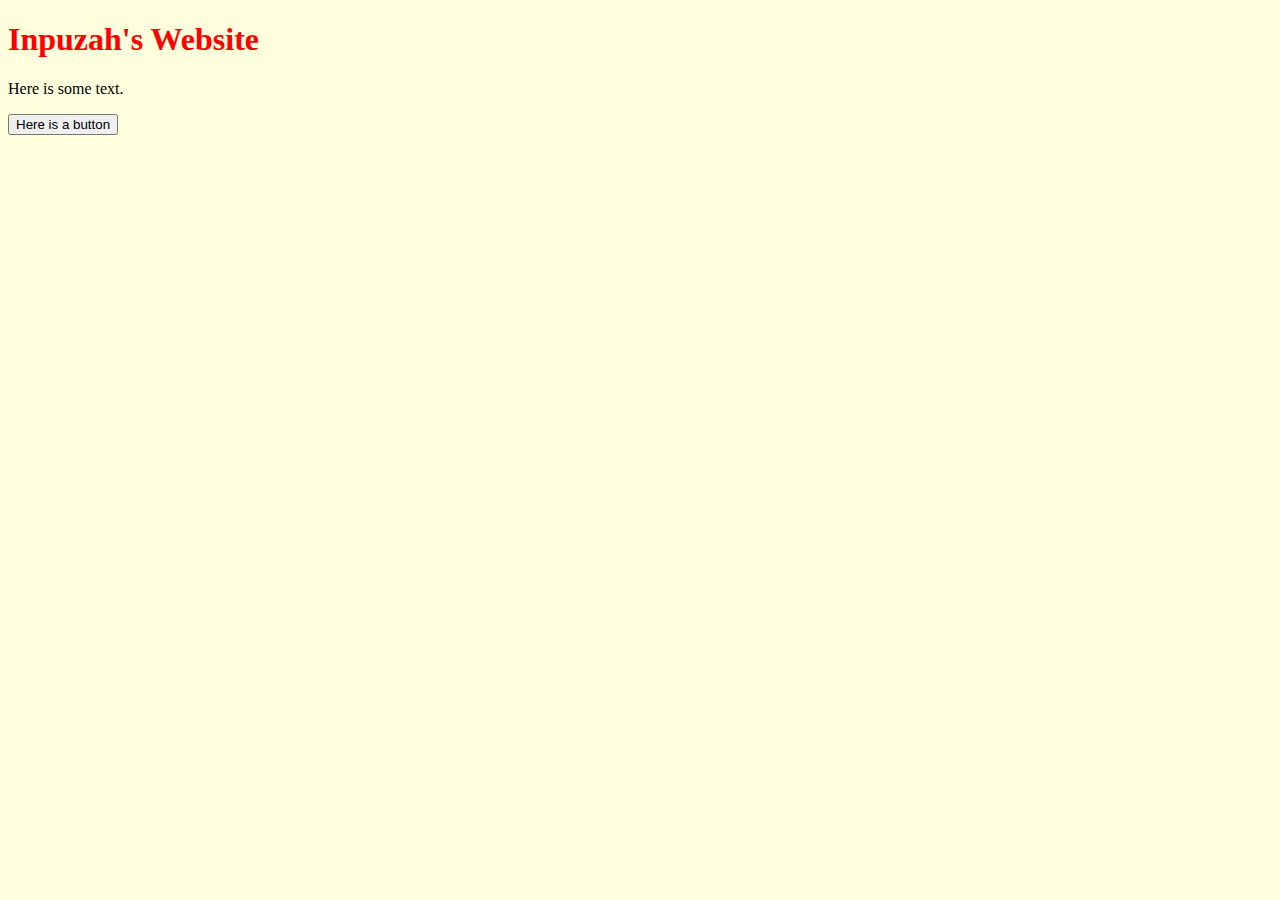
==== index.html @ 0c4f0681 "1.0.0.1" ====
<!DOCTYPE html>
<html>
<head>
<link rel="stylesheet" href="app.css"/>
</head>
<body>

<h1>Inpuzah's Website</h1>

<p>Here is some text.</p>

<button onClick="alertButton()">Here is a button</button>

<template>
    <h2>Flower</h2>
    
</template>

</body>

<script src="app.js"></script>

</html>
---- app.css ----
h1 {
    color : red
}

body {
    background-color: rgb(255, 254, 221);
}
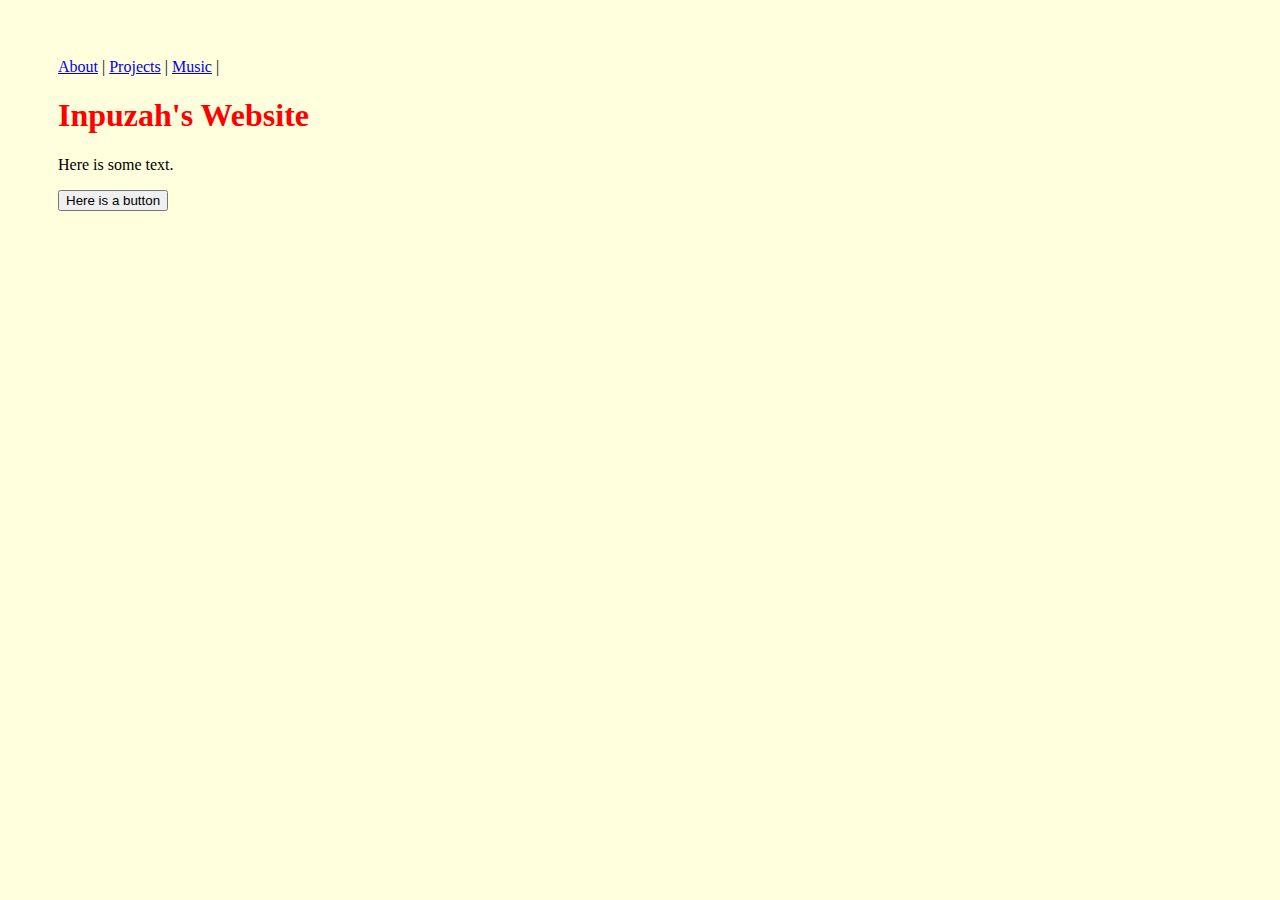
==== commit 3f7f77ff: "1.0.0.3" ====
--- a/index.html
+++ b/index.html
@@ -4,6 +4,12 @@
 <link rel="stylesheet" href="app.css"/>
 </head>
 <body>
+
+<nav>
+    <a href="/about/">About</a> |
+    <a href="/projects/">Projects</a> |
+    <a href="/music/">Music</a> |
+</nav>
 
 <h1>Inpuzah's Website</h1>
 
--- a/app.css
+++ b/app.css
@@ -1,7 +1,14 @@
+html {
+    margin: 50px;
+}
 h1 {
     color : red
+    
 }
 
 body {
     background-color: rgb(255, 254, 221);
+}
+nav {
+    display: block;
 }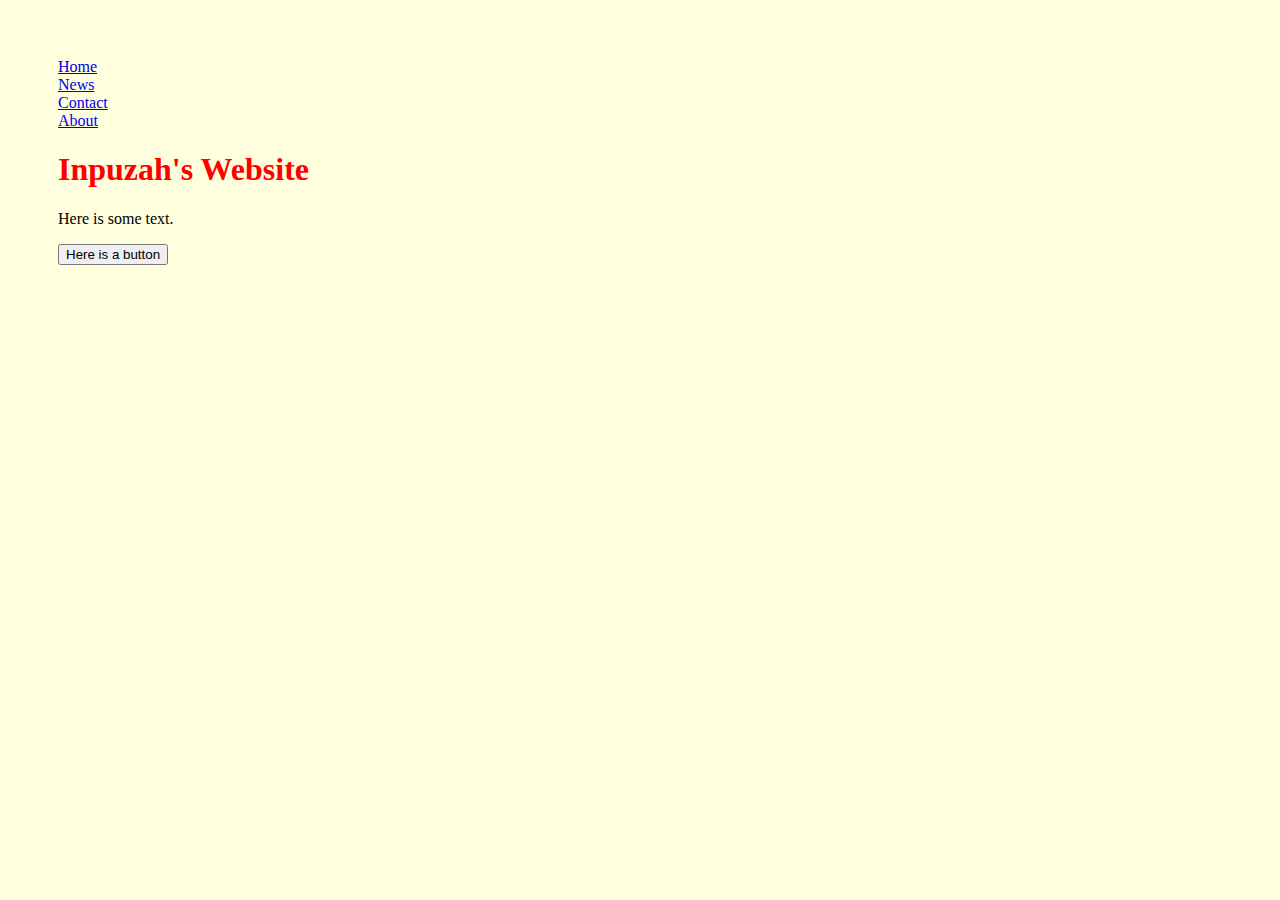
==== commit 6981325d: "1.0.0.4" ====
--- a/index.html
+++ b/index.html
@@ -5,11 +5,12 @@
 </head>
 <body>
 
-<nav>
-    <a href="/about/">About</a> |
-    <a href="/projects/">Projects</a> |
-    <a href="/music/">Music</a> |
-</nav>
+<ul>
+  <li><a href="default.asp">Home</a></li>
+  <li><a href="news.asp">News</a></li>
+  <li><a href="contact.asp">Contact</a></li>
+  <li><a href="about.asp">About</a></li>
+</ul>
 
 <h1>Inpuzah's Website</h1>
 
--- a/app.css
+++ b/app.css
@@ -9,6 +9,8 @@
 body {
     background-color: rgb(255, 254, 221);
 }
-nav {
-    display: block;
-}+ul {
+    list-style-type: none;
+    margin: 0;
+    padding: 0;
+  }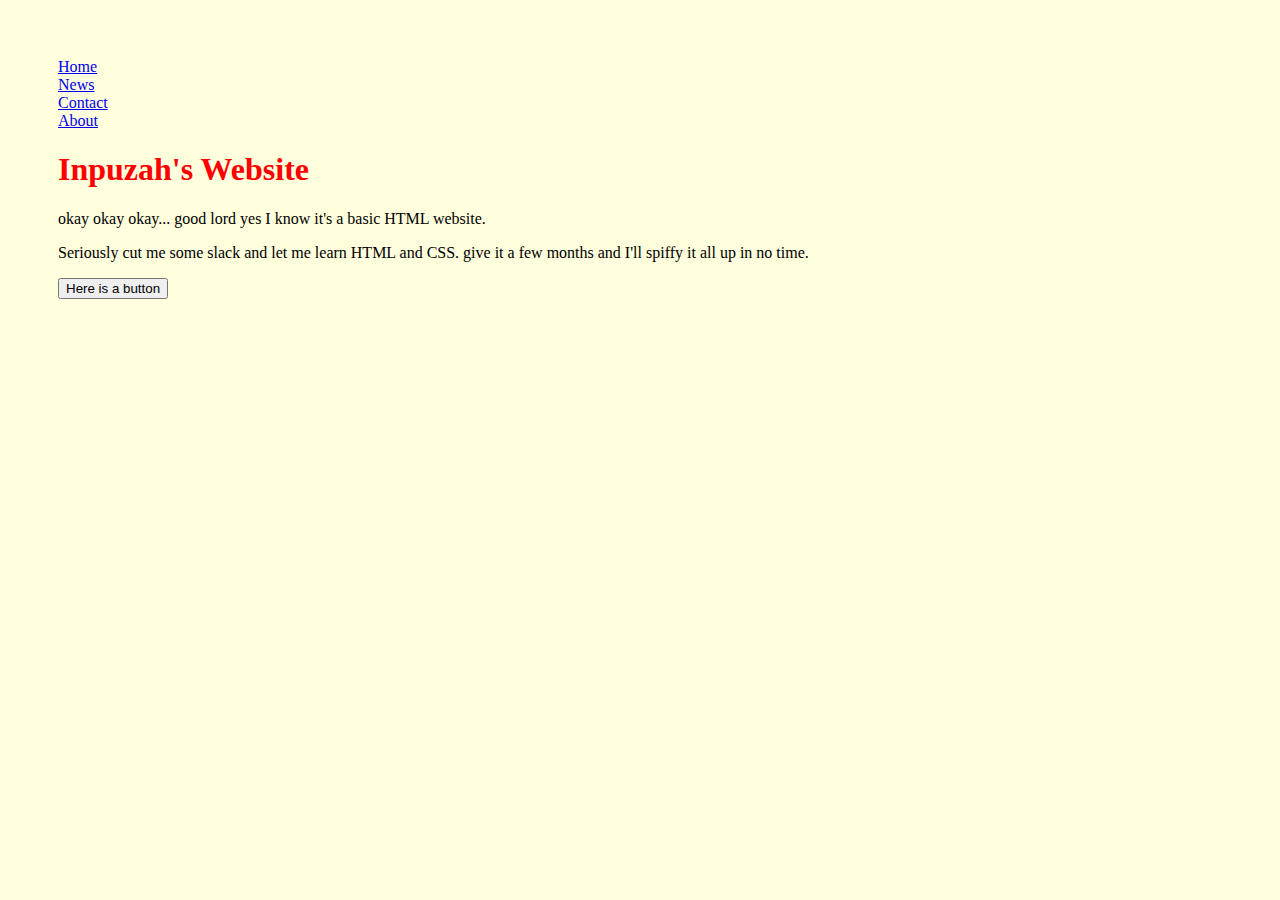
==== commit 2ec4a040: "1.0.0.5" ====
--- a/index.html
+++ b/index.html
@@ -14,7 +14,9 @@
 
 <h1>Inpuzah's Website</h1>
 
-<p>Here is some text.</p>
+<p>okay okay okay... good lord yes I know it's a basic HTML website.</p>
+<p> </p>
+<p>Seriously cut me some slack and let me learn HTML and CSS. give it a few months and I'll spiffy it all up in no time.</p>
 
 <button onClick="alertButton()">Here is a button</button>
 
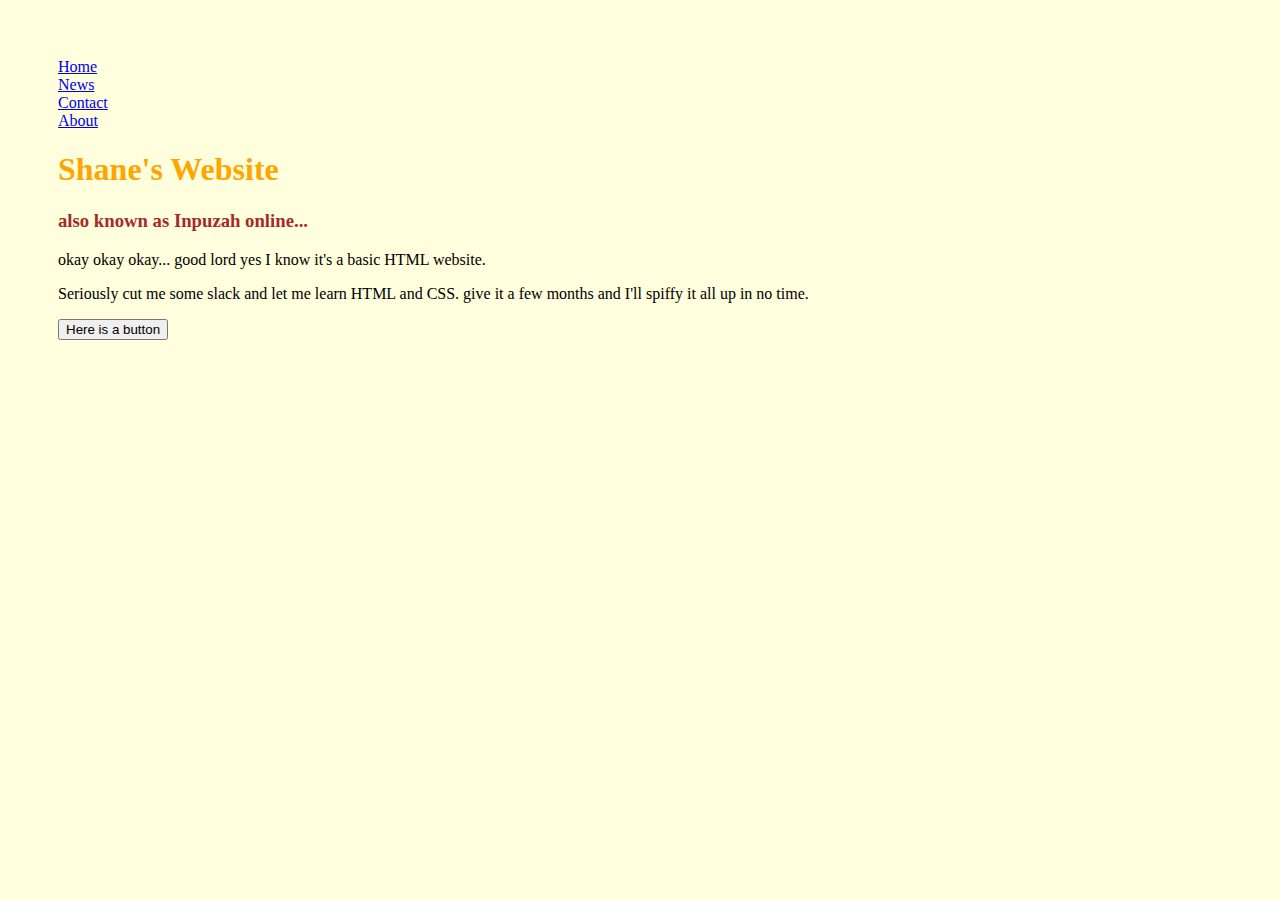
==== commit a7377dd7: "1.0.0.6" ====
--- a/index.html
+++ b/index.html
@@ -12,7 +12,8 @@
   <li><a href="about.asp">About</a></li>
 </ul>
 
-<h1>Inpuzah's Website</h1>
+<h1>Shane's Website</h1>
+<h3>also known as Inpuzah online...</h3>
 
 <p>okay okay okay... good lord yes I know it's a basic HTML website.</p>
 <p> </p>
--- a/app.css
+++ b/app.css
@@ -2,8 +2,11 @@
     margin: 50px;
 }
 h1 {
-    color : red
+    color : orange
     
+}
+h3 {
+    color: brown
 }
 
 body {
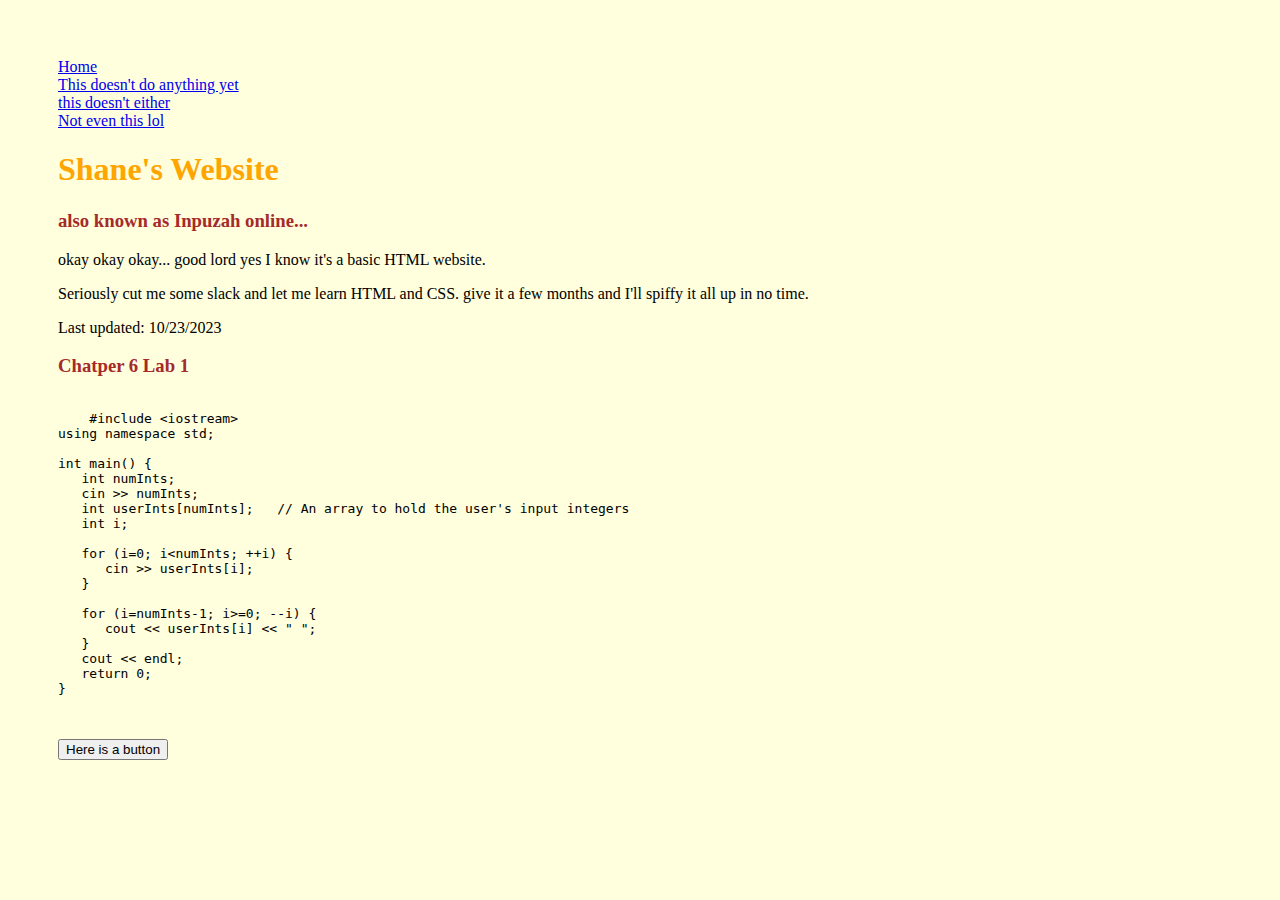
==== commit b6fc8dbc: "1.0.0.7" ====
--- a/index.html
+++ b/index.html
@@ -7,9 +7,9 @@
 
 <ul>
   <li><a href="default.asp">Home</a></li>
-  <li><a href="news.asp">News</a></li>
-  <li><a href="contact.asp">Contact</a></li>
-  <li><a href="about.asp">About</a></li>
+  <li><a href="news.asp">This doesn't do anything yet</a></li>
+  <li><a href="contact.asp">this doesn't either</a></li>
+  <li><a href="about.asp">Not even this lol</a></li>
 </ul>
 
 <h1>Shane's Website</h1>
@@ -18,6 +18,38 @@
 <p>okay okay okay... good lord yes I know it's a basic HTML website.</p>
 <p> </p>
 <p>Seriously cut me some slack and let me learn HTML and CSS. give it a few months and I'll spiffy it all up in no time.</p>
+<p></p>
+<p>Last updated: 10/23/2023</p>
+
+
+<h3>
+  Chatper 6 Lab 1
+</h3>
+
+<pre>
+  <code>
+    #include &lt;iostream&gt;
+using namespace std;
+
+int main() {
+   int numInts;
+   cin &gt;&gt; numInts;
+   int userInts[numInts];   // An array to hold the user's input integers
+   int i;
+   
+   for (i=0; i&lt;numInts; ++i) {
+      cin &gt;&gt; userInts[i];
+   }
+   
+   for (i=numInts-1; i&gt;=0; --i) {
+      cout &lt;&lt; userInts[i] &lt;&lt; &quot; &quot;;
+   }
+   cout &lt;&lt; endl;
+   return 0;
+}
+
+  </code>
+</pre>
 
 <button onClick="alertButton()">Here is a button</button>
 
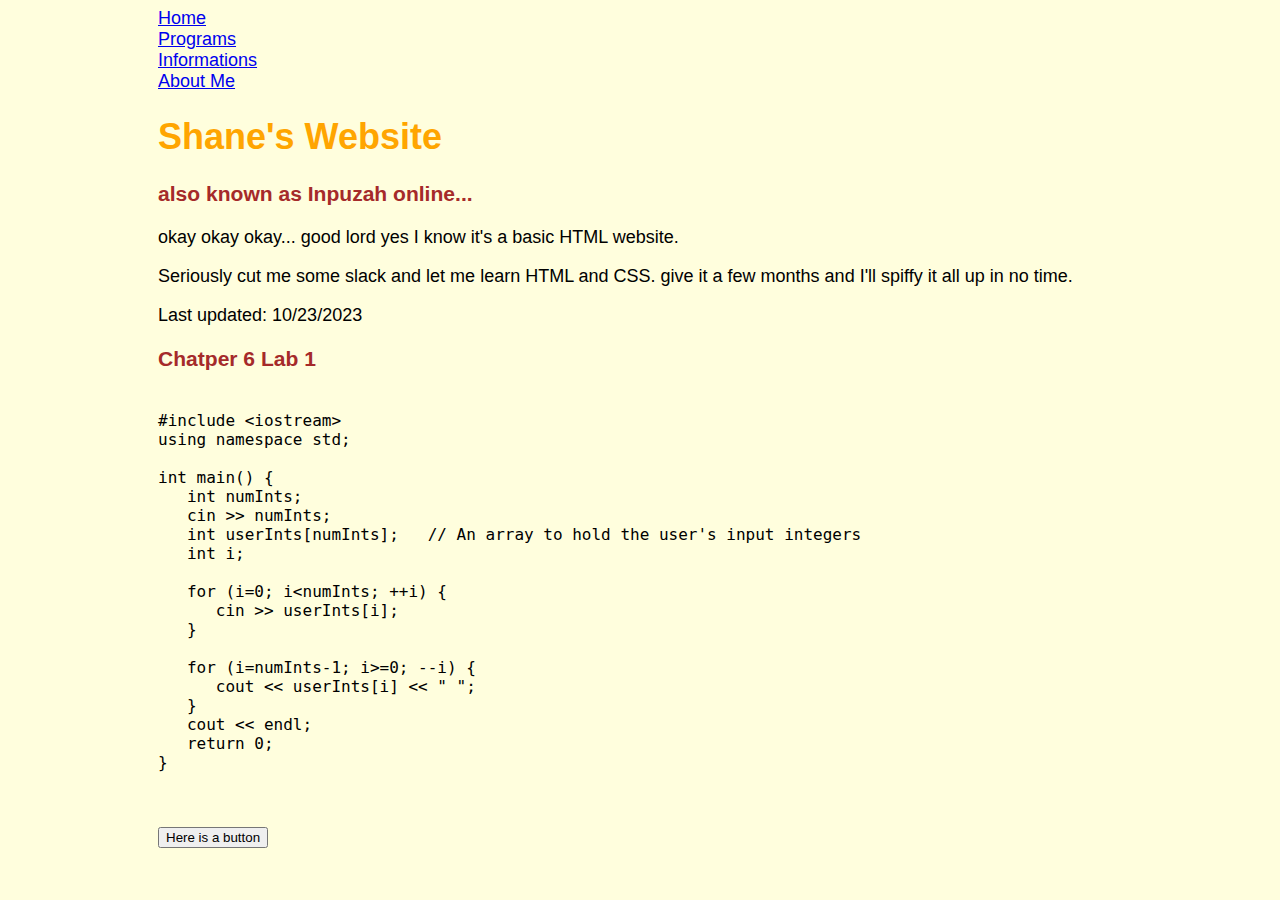
==== commit ecde8dfb: "1.0.0.8" ====
--- a/index.html
+++ b/index.html
@@ -6,10 +6,10 @@
 <body>
 
 <ul>
-  <li><a href="default.asp">Home</a></li>
-  <li><a href="news.asp">This doesn't do anything yet</a></li>
-  <li><a href="contact.asp">this doesn't either</a></li>
-  <li><a href="about.asp">Not even this lol</a></li>
+  <li><a href="home.html">Home</a></li>
+  <li><a href="programs.html">Programs</a></li>
+  <li><a href="info.html">Informations</a></li>
+  <li><a href="about.html">About Me</a></li>
 </ul>
 
 <h1>Shane's Website</h1>
@@ -28,7 +28,7 @@
 
 <pre>
   <code>
-    #include &lt;iostream&gt;
+#include &lt;iostream&gt;
 using namespace std;
 
 int main() {
--- a/app.css
+++ b/app.css
@@ -1,12 +1,15 @@
 html {
-    margin: 50px;
+    margin-right: 150px;
+    margin-left: 150px;
+    font-size: large;
+    font-family:'Franklin Gothic Medium', 'Arial Narrow', Arial, sans-serif;
 }
 h1 {
-    color : orange
+    color : orange;
     
 }
 h3 {
-    color: brown
+    color: brown;
 }
 
 body {
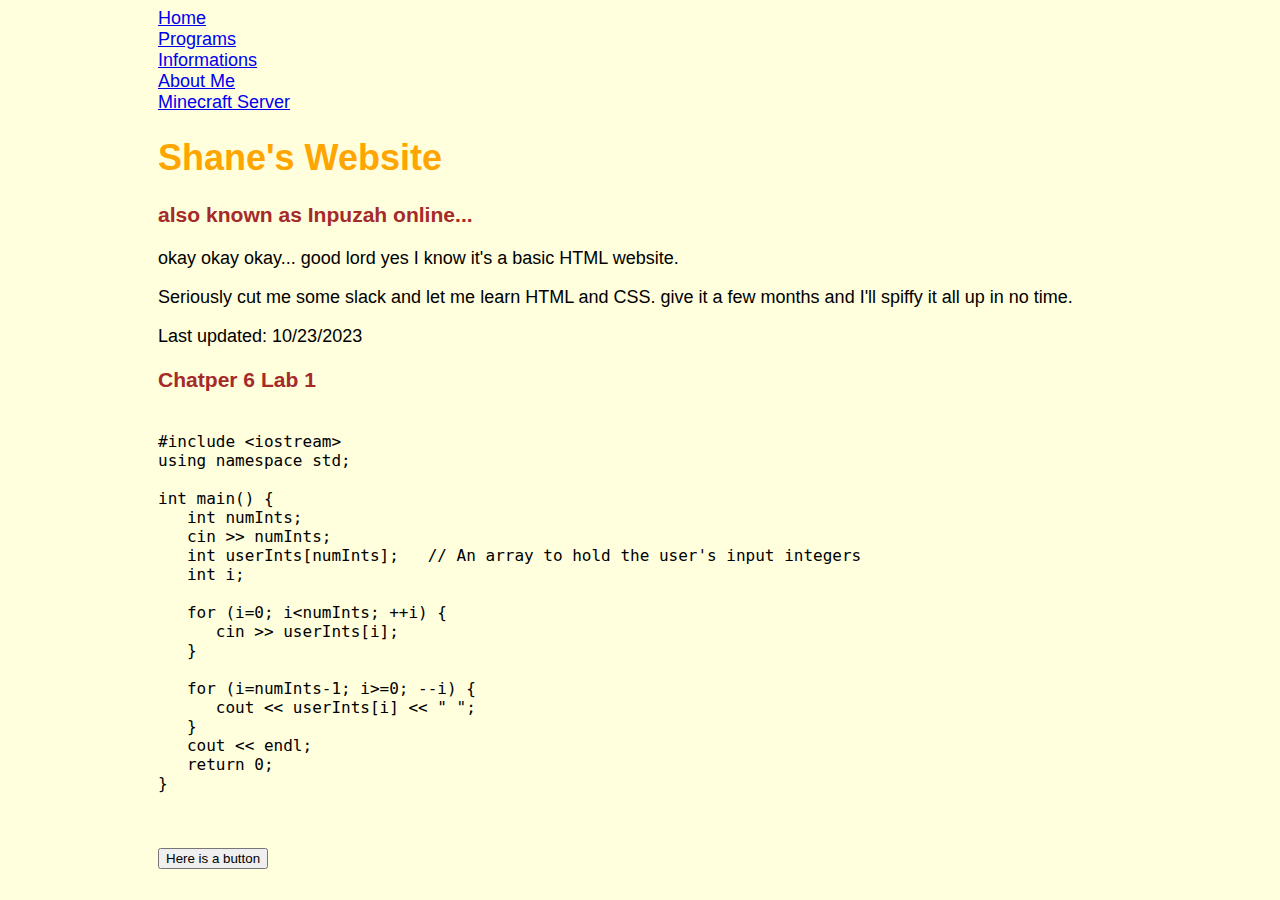
==== commit 48486f06: "1.0.0.13" ====
--- a/index.html
+++ b/index.html
@@ -10,6 +10,7 @@
   <li><a href="programs.html">Programs</a></li>
   <li><a href="info.html">Informations</a></li>
   <li><a href="about.html">About Me</a></li>
+  <li><a href="minecraft.html">Minecraft Server</a></li>
 </ul>
 
 <h1>Shane's Website</h1>
